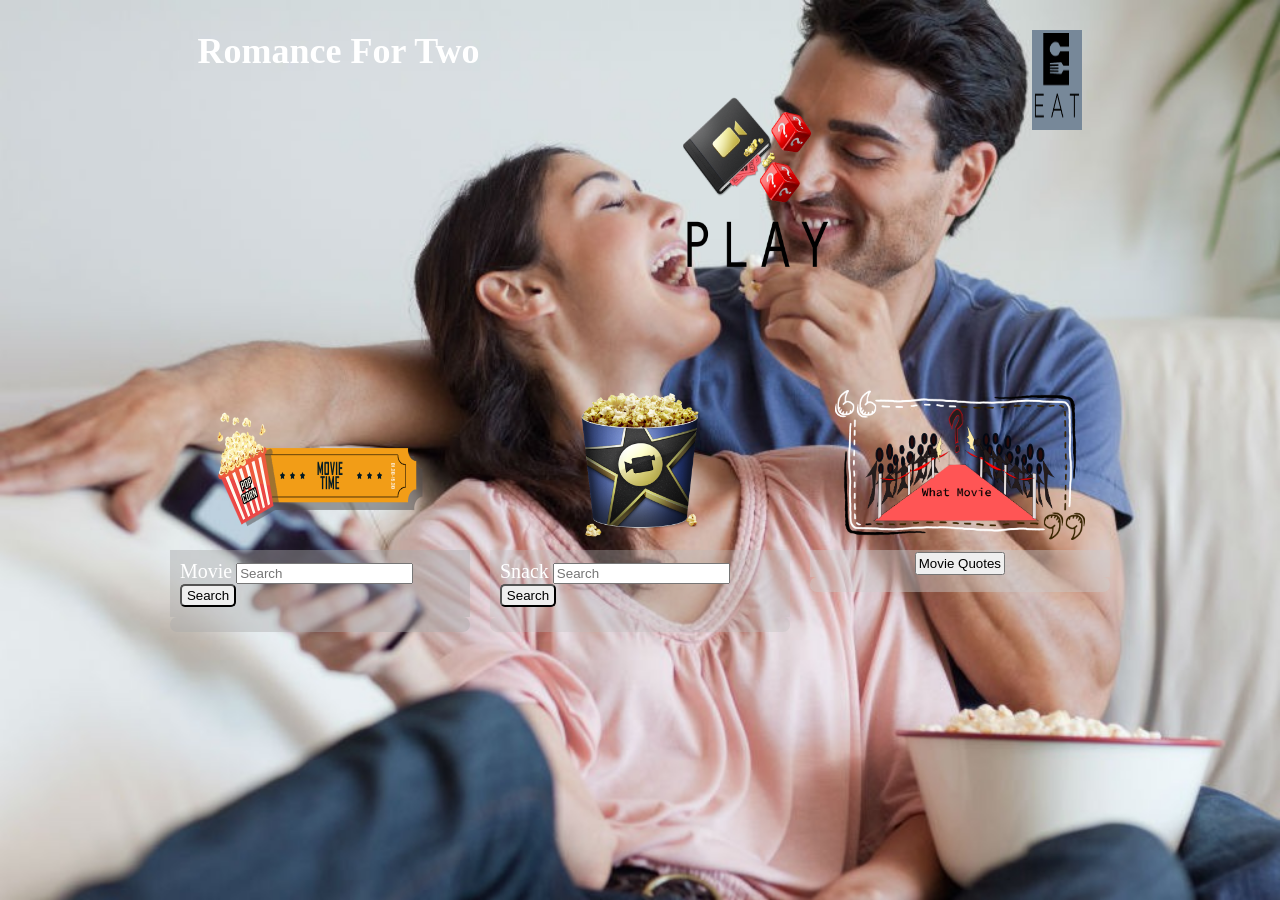
==== play.html @ e72bd180 "Romance For Two initial commit" ====
<!DOCTYPE html>
<html lang="en">
<head>
    <meta charset="UTF-8">
    <meta name="viewport" content="width=device-width, initial-scale=1.0">
    <meta http-equiv="X-UA-Compatible" content="ie=edge">
    <link rel="stylesheet" href="https://use.fontawesome.com/releases/v5.3.1/css/all.css" integrity="sha384-mzrmE5qonljUremFsqc01SB46JvROS7bZs3IO2EmfFsd15uHvIt+Y8vEf7N7fWAU" crossorigin="anonymous">
    <link rel="stylesheet" type="text/css" 
        href="http://meyerweb.com/eric/tools/css/reset/reset.css">
    <link href="https://fonts.googleapis.com/css?family=Roboto" rel="stylesheet">
    <style>
            body {
    background: url('img/popcorn.jpg') no-repeat fixed;
    -webkit-background-size: cover;
    -moz-background-size: cover;
    -o-background-size: cover;
    background-size: cover;
}
             </style>
    <link rel="stylesheet" href="style.css" type="text/css"> 
    <title>Play</title>
</head>
<body>
    <div class="container">
        <div class="header" role="banner">
    
            <div class="pull-left">Romance For Two</div>
            <div class="pull-right"><a href="eat.html"  target="_blank"><img src="img/eat.png"class="icon" alt="eat icon"></a><br>
            </div>
            <h2>
                <div class="thumb2Box"><img src="img/play.png" class="thumb2" alt="play icon">
                </div>
            </h2>
        </div>
        </div>
        
    </div>
        <div class="row" role="main">
            <div class="column" >
                <div class="thumb2Box">
                    <img src="img/movieticket.png" class="thumb3" alt="movie icon">
                </div>
                <form class="actDiv" role="search" style="background-color:rgba(170, 170, 170, 0.445);">
                    <label for="movie">Movie</label>
                    <input type="text" placeholder="Search" class="input1">
                    <button class="submit" id="search1">Search</button>
                </form>
                <div class="info1" style="background-color:rgba(170, 170, 170, 0.445);">
                </div>
            </div>
            <div class="column" >
                <div class="thumb2Box">
                    <img src="img/snacks.png" class="thumb" alt="snack icon">
                </div>
                <form class="actDiv" role="search" style="background-color:rgba(187, 187, 187, 0.356);">
                    <label for="snack">Snack</label>
                    <input type="text" placeholder="Search" class="input2">
                    <button class="submit" id="search2">Search</button>
                </form>
                
                <div class="info2" style="background-color:rgba(187, 187, 187, 0.356);">   
                </div>
          </div>
          <div class="column" >
                <div class="thumb2Box">
                    <img src="img/movieQuote.png" class="thumb3" alt="game icon">
                 </div>
                <div class="quoteSearch" style="background-color:rgba(204, 204, 204, 0.445);">
                    <button class="quoteSearch" id="search3">Movie Quotes</button>
                </div>
                <div class="info3" style="background-color:rgba(204, 204, 204, 0.445);">
                </div>
        </div>
    </div>


<footer role="contentinfo" class="footer">
</footer>


<script src="https://code.jquery.com/jquery-3.3.1.min.js" integrity="sha256-FgpCb/KJQlLNfOu91ta32o/NMZxltwRo8QtmkMRdAu8="
crossorigin="anonymous"></script>
<script type="text/javascript" src="play.js"></script>  
</body>
</html>
---- style.css ----
*{
    box-sizing: border-box;
}
body{
    font-family: Cambria, Cochin, Georgia, Times, 'Times New Roman', serif
}
.container{
    width: 70%;
    margin: 20px auto;
    background:transparent;
}

.pull-left{
    float: left;
    background-color:none;
    color: white;
    font-weight: bolder;
    clear: both;
    font-size:36px;
}
.pull-right{
    float: right;
}

.submit{
    padding: 2px;
    border-radius: 5px;
    width: 20%;
    display: inline-block;
    
}

#select{
    padding: 2px;
    width: 20%;
    display: inline-block;
}

.quoteSearch{
    display: flex;
    align-items: center;
    justify-content: center;
    padding: 2px;
      
  }

  .input1 input2 input3{
    padding: 2px;
    border-radius: 5px;
    width: 30%;
    display: inline-block;
  }

/* Create three equal columns that floats next to each other */
.column{ 
    float: left;
    width: 33.33%;
    padding: 10px;
	height: 300px; 
    color: white;
    border-radius: 5px;
    
    
}

.column:after,
.column:before {
    content: "";
    display: table;
    clear: both;
    padding: 10px;
    
  }

.info1, .info2, .info3{
    border: 4px;
    border-radius: 7px;
    margin-bottom: 15px;
    padding-bottom: 15px;
    padding-left: 15px;
    font-size: 20px;
}

.row{
    max-width: 1000px;
    padding-left: 20px;
    padding-right: 20px;
    padding-bottom: 200px;
    margin: 0 auto;
    height:auto;
    min-height: 80%;
}

/* Clear floats after the columns */
.row::after,{
    content: "";
    display: table;
    background:transparent;
}


.footer {
    position: fixed;
    left: 0;
    bottom: 0;
    float: left;
	width: 100%;
    border:none;
    background-color:none;
    color: white;
    font-weight: bolder;
    clear: both;
    margin-top: 100px;
    font-size:24px;
    }
    
    .actDiv{
padding:10px;
    }

    .icon{
        width: 50px;
        height: 100px;
        background-color: lightslategray;
        padding: 3px;
        display: inline-block;
        margin-bottom: 20px;
    }

h2{
    text-align: center;
    color: white;
    font-size: 36px;
    border: none;
    
}
label{
    font-size: 20px;
}
.thumb{
    width: 150px;
    height: 150px;
}
.thumb2{
    display: flex;
  align-items: center;
  justify-content: center;
  width: 150px;
    height: 250px;

}
.thumb2Box{
    display: flex;
    align-items: center;
    justify-content: center;
    padding: 10px;
    margin-top: 20px;
}
.thumb3{
  display: flex;
  align-items: center;
  justify-content: center;
  width: 250px;
  height: 150px;
}

.mealDiv{
    padding: 5px;
}

.ingredient{
    font-size: 28px;
    padding: 3px;
}
.ingredients{
    font-size: 24px;
    padding: 3px;
}

.name{
    font-size: 32px;
    padding: 3px;
    margin-top: 5px;
    font-weight: bolder;
    
}

.location{
    border-style: solid;
    border-width: 3px;
    border-color: white;
    padding:3px;
}

#title{
font-size: 22px;
font-weight: bold;
padding: 3px;
color: rgb(10, 12, 14);
}


.movie{
    font-size: 24px;
    font-weight: bolder;
    color: navy;
    padding: 3px;
    margin-top: 5px;

}


@media only screen and (max-width:640px){
.row {
    margin:  auto;
    min-width: 100%;
}
    .column  {
        height: auto;
        width: 30%;
        clear: both;
        padding: 10px;
        margin-top: 15px;
        margin-bottom: 15px;
        min-height: 33.33%;
        min-width: 100%;
        
    }
    .column:after,
    .column:before {
        height: auto;
    content: "";
    clear: both;
    padding: 10px;
    margin-top: 15px auto;
    min-height: 30%;
    min-width: 100%;
    }
    .thumb2Box{
        margin: auto;
        width: 70%;
    }


   
    
}
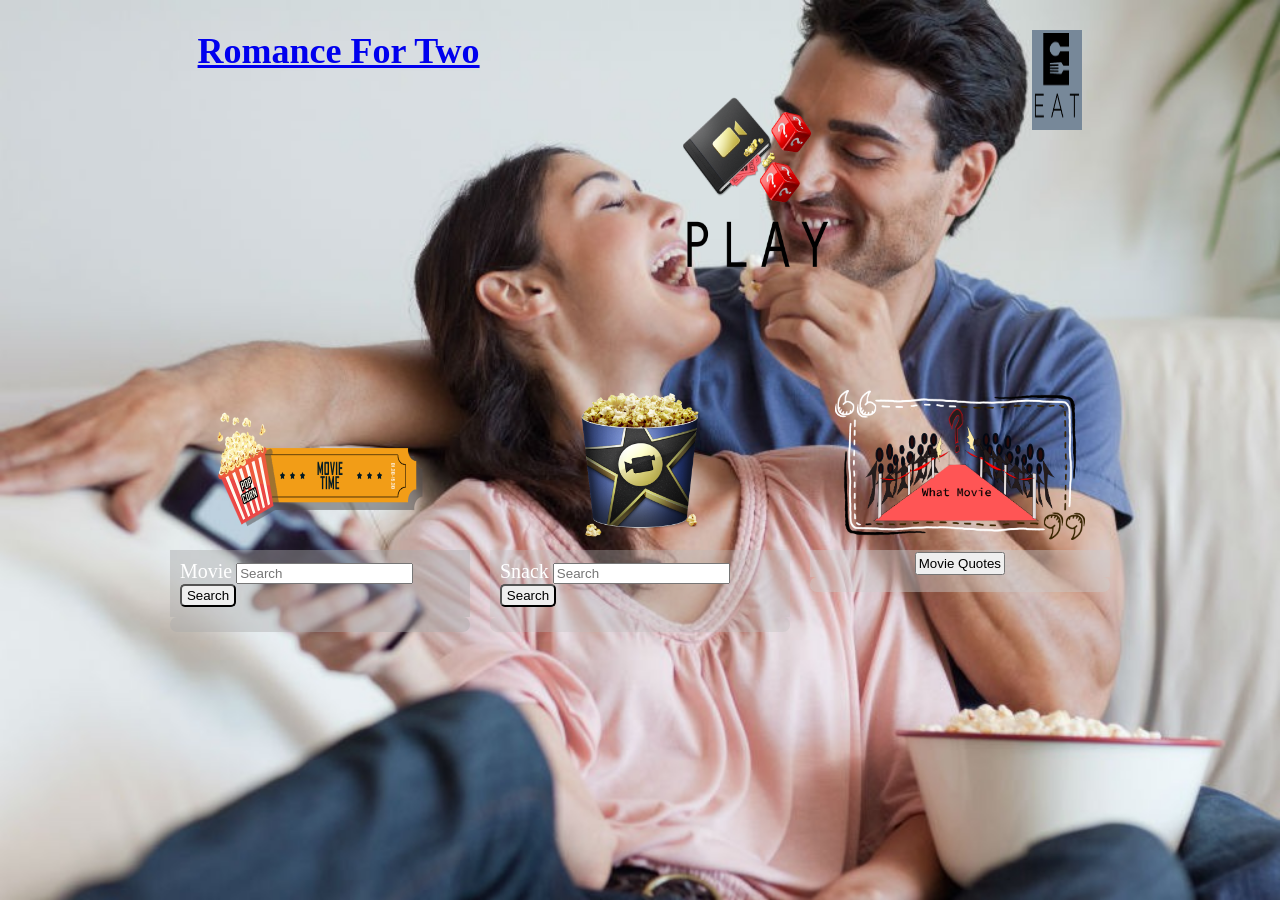
==== commit 5a3c3ed8: "adjusted request url" ====
--- a/play.html
+++ b/play.html
@@ -24,7 +24,7 @@
     <div class="container">
         <div class="header" role="banner">
     
-            <div class="pull-left">Romance For Two</div>
+            <div class="pull-left"><a href="index.html"  target="_blank">Romance For Two</a></div>
             <div class="pull-right"><a href="eat.html"  target="_blank"><img src="img/eat.png"class="icon" alt="eat icon"></a><br>
             </div>
             <h2>
--- a/style.css
+++ b/style.css
@@ -49,6 +49,10 @@
     border-radius: 5px;
     width: 30%;
     display: inline-block;
+  }
+
+  a:visited{
+      color:white;
   }
 
 /* Create three equal columns that floats next to each other */
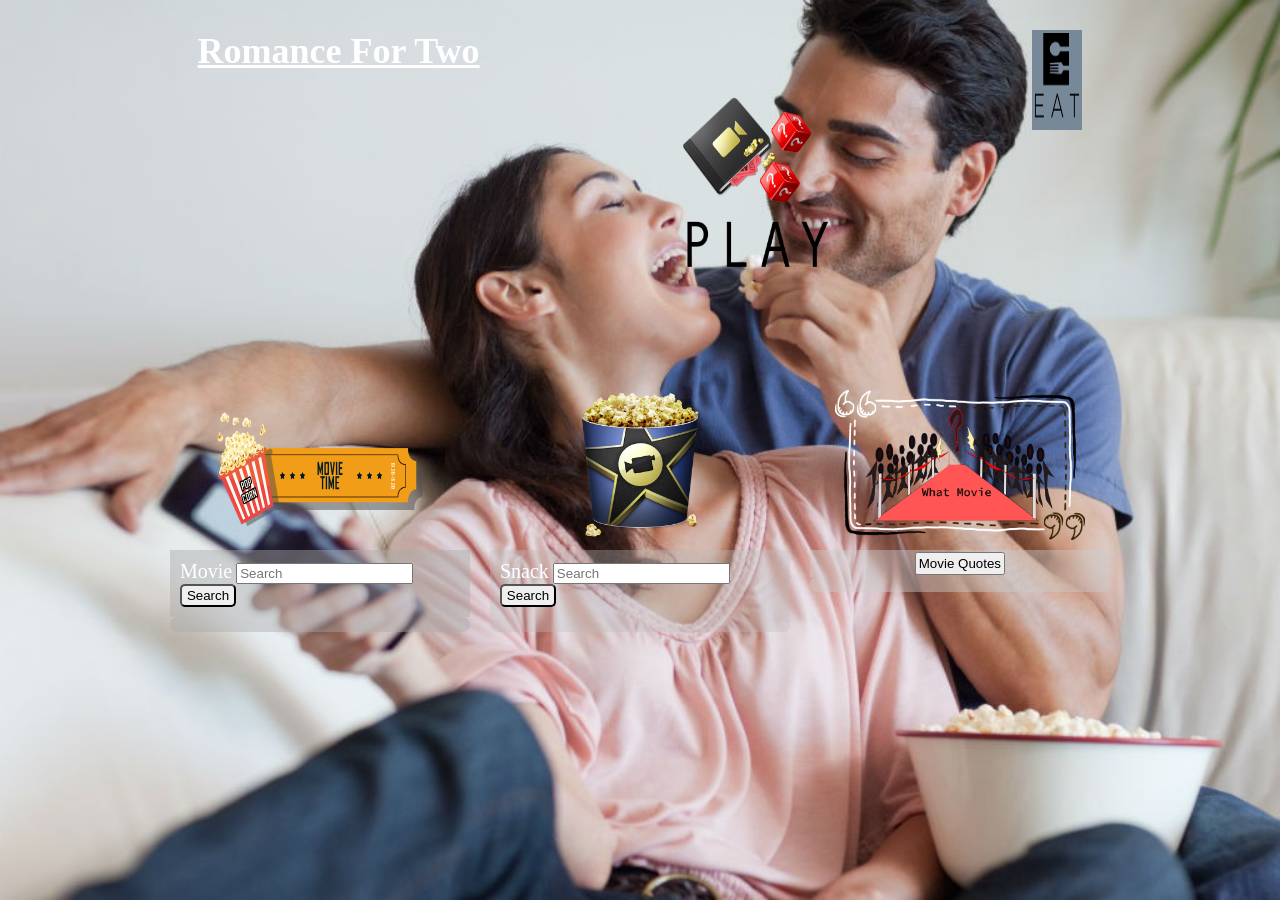
==== commit 799dde4a: "added form element for accessibility" ====
--- a/play.html
+++ b/play.html
@@ -65,9 +65,9 @@
                 <div class="thumb2Box">
                     <img src="img/movieQuote.png" class="thumb3" alt="game icon">
                  </div>
-                <div class="quoteSearch" style="background-color:rgba(204, 204, 204, 0.445);">
+                <form class="quoteSearch" role="search"style="background-color:rgba(204, 204, 204, 0.445);">  
                     <button class="quoteSearch" id="search3">Movie Quotes</button>
-                </div>
+                </form>
                 <div class="info3" style="background-color:rgba(204, 204, 204, 0.445);">
                 </div>
         </div>
--- a/style.css
+++ b/style.css
@@ -51,7 +51,7 @@
     display: inline-block;
   }
 
-  a:visited{
+  a, a:visited{
       color:white;
   }
 
